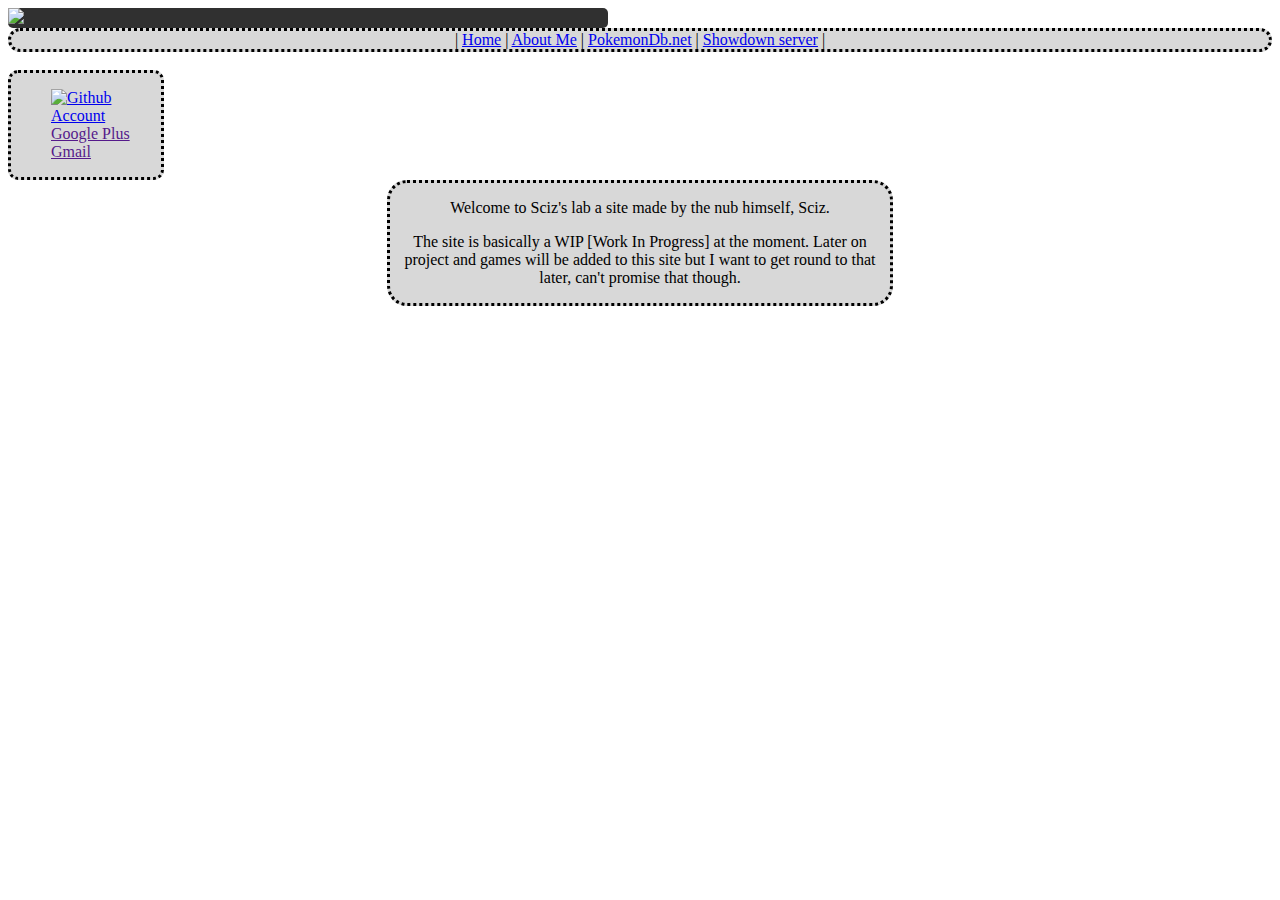
==== index.html @ 7fa2d911 "Update index.html" ====
<!DOCTYPE HTML>
<html>
<head>
     <link rel='stylesheet' type='text/css' href='style.css'>
    <script src="jquery-2.1.1.min.js" type="text/javascript"></script>
    <script src="source.js" language="javascript" type="text/javascript"></script>
    <link href='http://fonts.googleapis.com/css?family=Roboto' rel='stylesheet' type='text/css'>
    <title>Sciz's Lab</title>
    <style>
body {
    background-image: url('http://jnorthr.files.wordpress.com/2011/04/backgroundbar2.png');
}
</style>
</head>
<body 
 <center><div id="title">
      <img src="http://i.imgur.com/rSWQY7E.png">
 </div></center>
 <div id='header'>
   <center>
      | <a href="http://scizornician.github.io" title="Home"><span>Home</span></a> |
      <a href="http://scizornician.github.io/aboutme.html" title="About Me"><span>About Me</span></a> | 
      <a href="http://pokemondb.net" title="PokemonDb.net"><span>PokemonDb.net</span></a> | 
      <a href="http://scizornician.github.io/server.html" title="Showdown server"><span>Showdown server</span></a> | 
   </center>
 </div>
 <br>
<div id="leftmenu">
     <ul>
     <li style="list-style-type: none;"><img src="http://i.imgur.com/aQc7ny4.gif" align="left">
     <li style="list-style-type: none;"><a href="http://github.com/Scizornician">Github Account</a></li>
     <li style="list-style-type: none;"><a href="">Google Plus</a></li>
     <li style="list-style-type: none;"><a href="">Gmail</a></li>
     </ul>
</div>

<center><div id="textbg">
     <p>Welcome to Sciz's lab a site made by the nub himself, Sciz.</p>
     <p>The site is basically a WIP [Work In Progress] at the moment. Later on project and games will be added to this site but I want to get round to that later, can't promise that though.</p>
</div></center>
 </body>
---- style.css ----
#title {
  border-radius: 5px;
  background-color: #303030;
  max-width: 600px;
}

#header {
  text-align: center;
  background-color: #D8D8D8;
  border-radius: 20px;
  border-style: dotted;
  color: black;
}

#textbg {
  text-align: center;
  background-color: #D8D8D8;
  border-radius: 20px;
  border-style: dotted;
  max-width: 500px;
  color: black;
}

#leftmenu {
  text-align: left;
  background-color: #D8D8D8;
  border-radius: 10px;
  border-style: dotted;
  max-width: 150px;
  color: black;
}

.button {
  text align: center;
  background-color: #888888;
  border-radius: 20px;
}

#nobulletpointsli {
    list-style-type: none;
}
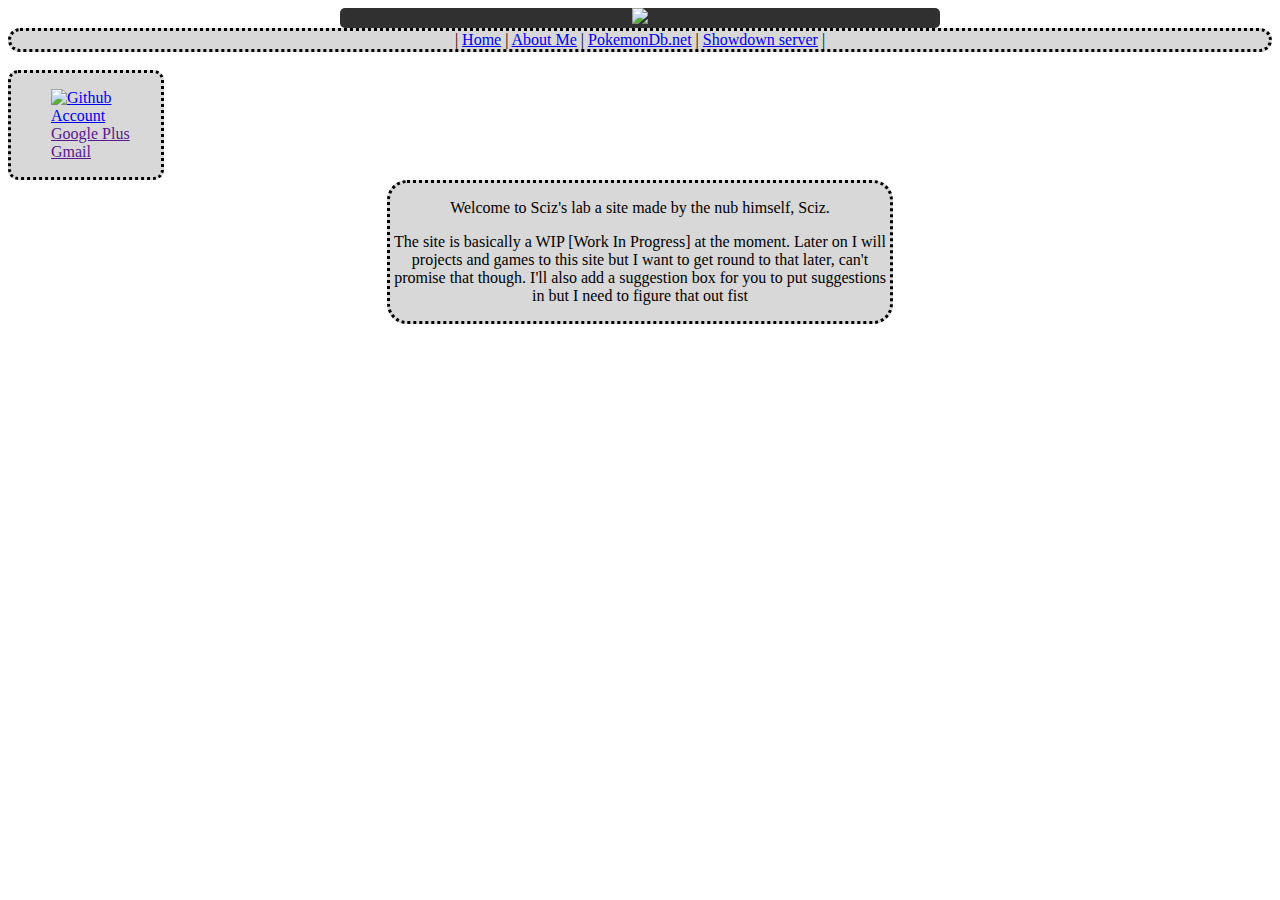
==== commit 9f476c4d: "Update index.html" ====
--- a/index.html
+++ b/index.html
@@ -12,7 +12,7 @@
 }
 </style>
 </head>
-<body 
+<body>
  <center><div id="title">
       <img src="http://i.imgur.com/rSWQY7E.png">
  </div></center>
@@ -36,6 +36,7 @@
 
 <center><div id="textbg">
      <p>Welcome to Sciz's lab a site made by the nub himself, Sciz.</p>
-     <p>The site is basically a WIP [Work In Progress] at the moment. Later on project and games will be added to this site but I want to get round to that later, can't promise that though.</p>
+     <p>The site is basically a WIP [Work In Progress] at the moment. Later on I will projects and games to this site but I want to get round to that later, can't promise that though. 
+     I'll also add a suggestion box for you to put suggestions in but I need to figure that out fist</p>
 </div></center>
  </body>
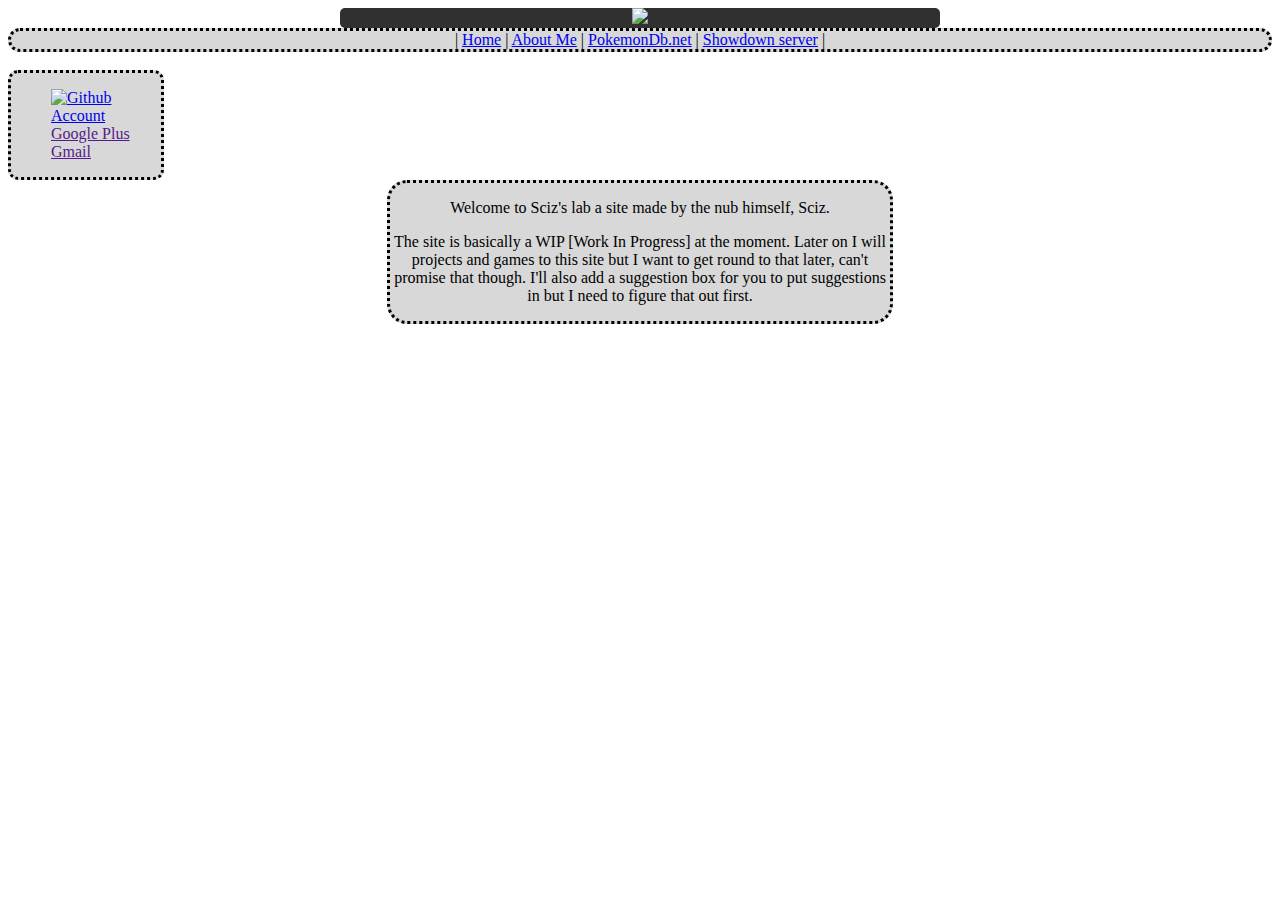
==== commit c57d966b: "Update index.html" ====
--- a/index.html
+++ b/index.html
@@ -16,12 +16,16 @@
  <center><div id="title">
       <img src="http://i.imgur.com/rSWQY7E.png">
  </div></center>
+ <script type="text/javascript">
+    var _bftn_options = { animation: 'banner', theme: 'dark' }
+</script>
+<script src="//widget.battleforthenet.com/widget.min.js" async></script>
  <div id='header'>
    <center>
       | <a href="http://scizornician.github.io" title="Home"><span>Home</span></a> |
       <a href="http://scizornician.github.io/aboutme.html" title="About Me"><span>About Me</span></a> | 
       <a href="http://pokemondb.net" title="PokemonDb.net"><span>PokemonDb.net</span></a> | 
-      <a href="http://scizornician.github.io/server.html" title="Showdown server"><span>Showdown server</span></a> | 
+      <a href="http://scizornician.github.io/server.html" title="Showdown server"><span>Showdown server</span></a> |
    </center>
  </div>
  <br>
@@ -37,6 +41,6 @@
 <center><div id="textbg">
      <p>Welcome to Sciz's lab a site made by the nub himself, Sciz.</p>
      <p>The site is basically a WIP [Work In Progress] at the moment. Later on I will projects and games to this site but I want to get round to that later, can't promise that though. 
-     I'll also add a suggestion box for you to put suggestions in but I need to figure that out fist</p>
+     I'll also add a suggestion box for you to put suggestions in but I need to figure that out first.</p>
 </div></center>
  </body>
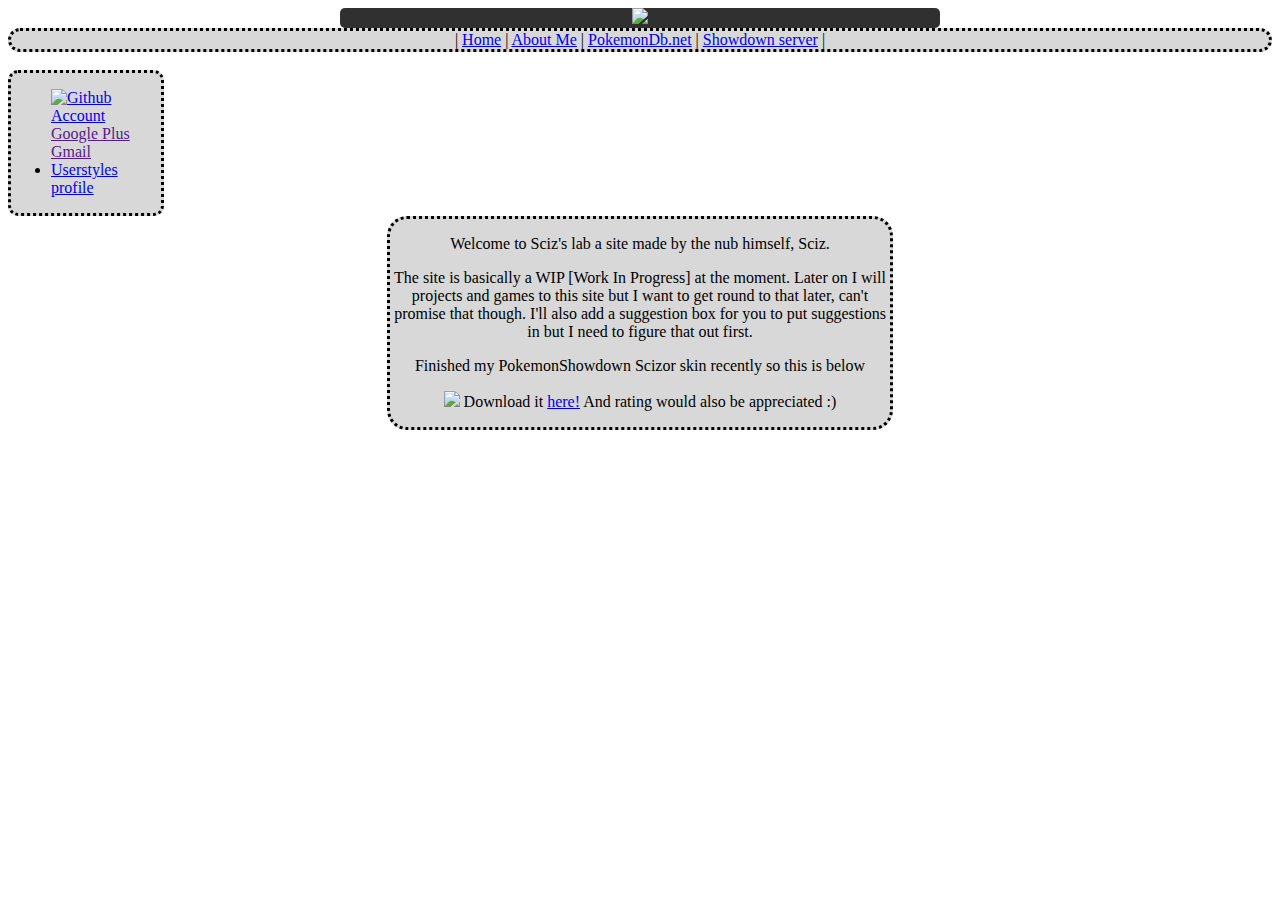
==== commit bbb8e3b9: "Update index.html" ====
--- a/index.html
+++ b/index.html
@@ -35,6 +35,7 @@
      <li style="list-style-type: none;"><a href="http://github.com/Scizornician">Github Account</a></li>
      <li style="list-style-type: none;"><a href="">Google Plus</a></li>
      <li style="list-style-type: none;"><a href="">Gmail</a></li>
+     <li style=="list-style-type: none;"><a href="https://userstyles.org/users/279561">Userstyles profile</a></li>
      </ul>
 </div>
 
@@ -42,5 +43,9 @@
      <p>Welcome to Sciz's lab a site made by the nub himself, Sciz.</p>
      <p>The site is basically a WIP [Work In Progress] at the moment. Later on I will projects and games to this site but I want to get round to that later, can't promise that though. 
      I'll also add a suggestion box for you to put suggestions in but I need to figure that out first.</p>
+     <p>Finished my PokemonShowdown Scizor skin recently so this is below
+          <center><img src="https://i.imgur.com/uwuV6BC.jpg">
+          Download it <a href="https://userstyles.org/styles/108989/pokemon-showdown-scizor-skin">here!</a> And rating would also be appreciated :)</center>
+     </p>
 </div></center>
  </body>
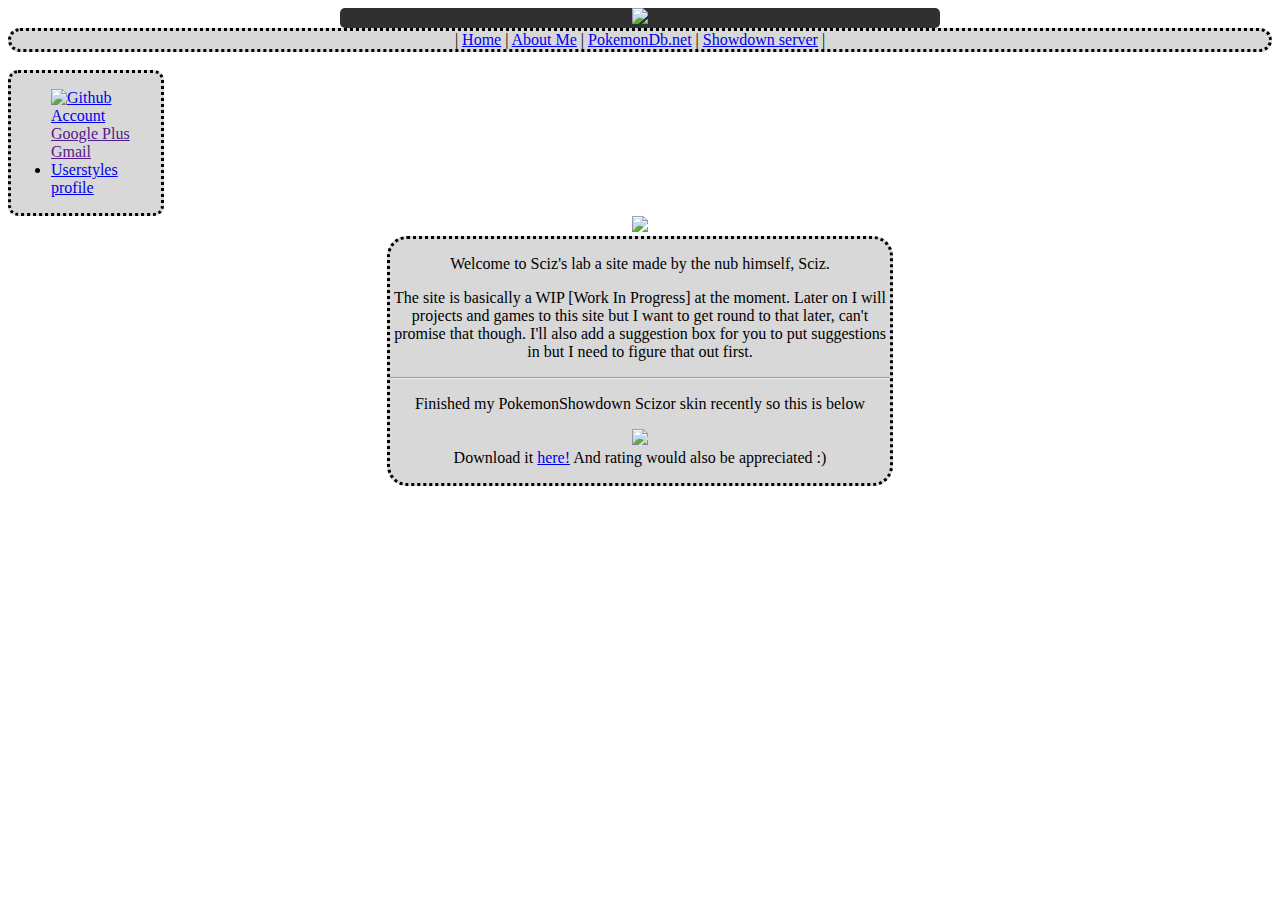
==== commit 99d4d7e4: "Update index.html" ====
--- a/index.html
+++ b/index.html
@@ -38,13 +38,14 @@
      <li style=="list-style-type: none;"><a href="https://userstyles.org/users/279561">Userstyles profile</a></li>
      </ul>
 </div>
-
+<center><img src="http://i.imgur.com/i1Py5wh.jpg"></center>
 <center><div id="textbg">
      <p>Welcome to Sciz's lab a site made by the nub himself, Sciz.</p>
      <p>The site is basically a WIP [Work In Progress] at the moment. Later on I will projects and games to this site but I want to get round to that later, can't promise that though. 
      I'll also add a suggestion box for you to put suggestions in but I need to figure that out first.</p>
+     <hr>
      <p>Finished my PokemonShowdown Scizor skin recently so this is below
-          <center><img src="https://i.imgur.com/uwuV6BC.jpg">
+          <center><img src="http://i.imgur.com/hAtyKvI.jpg"><br>
           Download it <a href="https://userstyles.org/styles/108989/pokemon-showdown-scizor-skin">here!</a> And rating would also be appreciated :)</center>
      </p>
 </div></center>
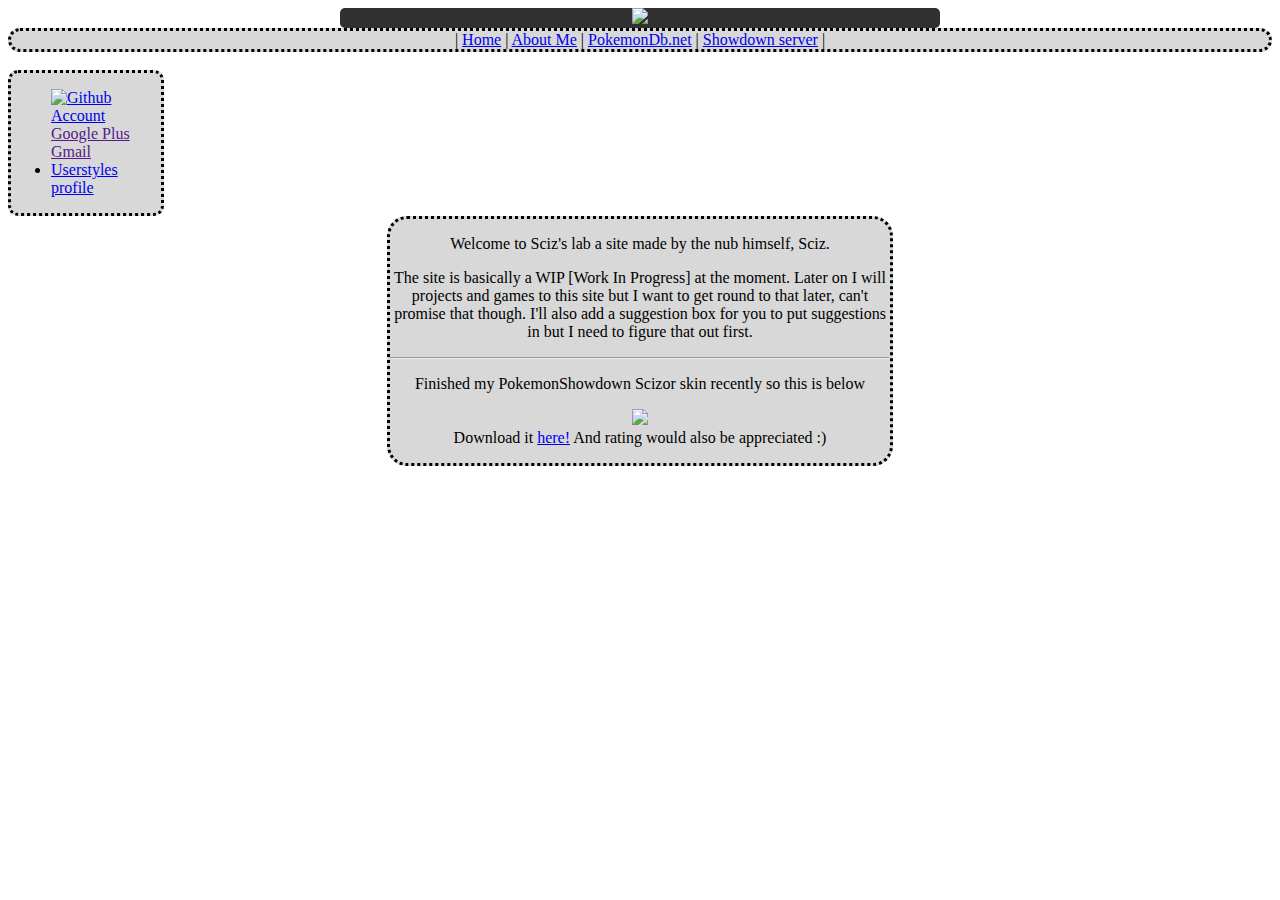
==== commit 86d2cf58: "Update index.html" ====
--- a/index.html
+++ b/index.html
@@ -38,7 +38,6 @@
      <li style=="list-style-type: none;"><a href="https://userstyles.org/users/279561">Userstyles profile</a></li>
      </ul>
 </div>
-<center><img src="http://i.imgur.com/i1Py5wh.jpg"></center>
 <center><div id="textbg">
      <p>Welcome to Sciz's lab a site made by the nub himself, Sciz.</p>
      <p>The site is basically a WIP [Work In Progress] at the moment. Later on I will projects and games to this site but I want to get round to that later, can't promise that though. 
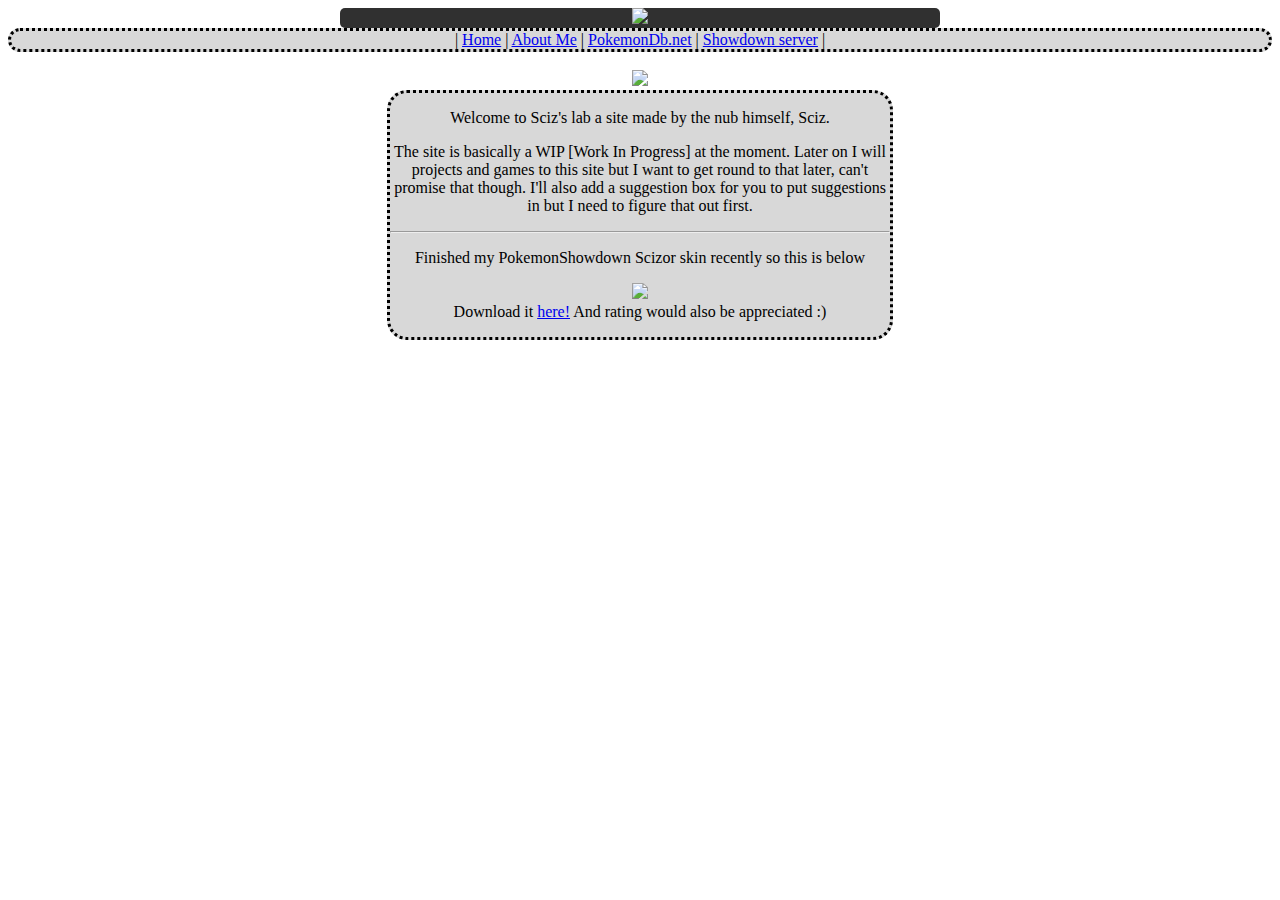
==== commit 068e92bb: "Update index.html" ====
--- a/index.html
+++ b/index.html
@@ -29,15 +29,7 @@
    </center>
  </div>
  <br>
-<div id="leftmenu">
-     <ul>
-     <li style="list-style-type: none;"><img src="http://i.imgur.com/aQc7ny4.gif" align="left">
-     <li style="list-style-type: none;"><a href="http://github.com/Scizornician">Github Account</a></li>
-     <li style="list-style-type: none;"><a href="">Google Plus</a></li>
-     <li style="list-style-type: none;"><a href="">Gmail</a></li>
-     <li style=="list-style-type: none;"><a href="https://userstyles.org/users/279561">Userstyles profile</a></li>
-     </ul>
-</div>
+ <center><img src="http://i.imgur.com/i1Py5wh.jpg"></center>
 <center><div id="textbg">
      <p>Welcome to Sciz's lab a site made by the nub himself, Sciz.</p>
      <p>The site is basically a WIP [Work In Progress] at the moment. Later on I will projects and games to this site but I want to get round to that later, can't promise that though. 
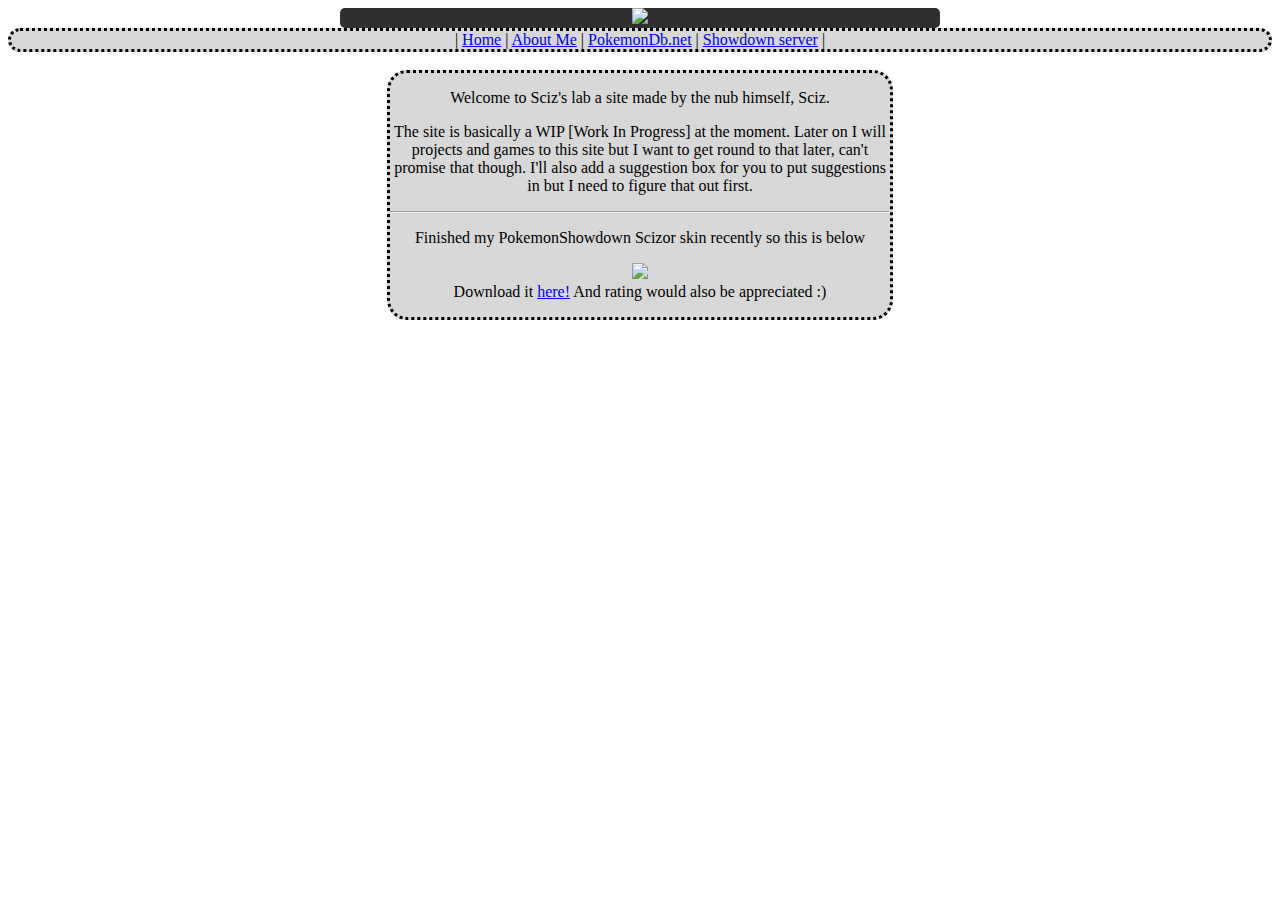
==== commit dafc2c1e: "Update index.html" ====
--- a/index.html
+++ b/index.html
@@ -29,7 +29,6 @@
    </center>
  </div>
  <br>
- <center><img src="http://i.imgur.com/i1Py5wh.jpg"></center>
 <center><div id="textbg">
      <p>Welcome to Sciz's lab a site made by the nub himself, Sciz.</p>
      <p>The site is basically a WIP [Work In Progress] at the moment. Later on I will projects and games to this site but I want to get round to that later, can't promise that though. 
